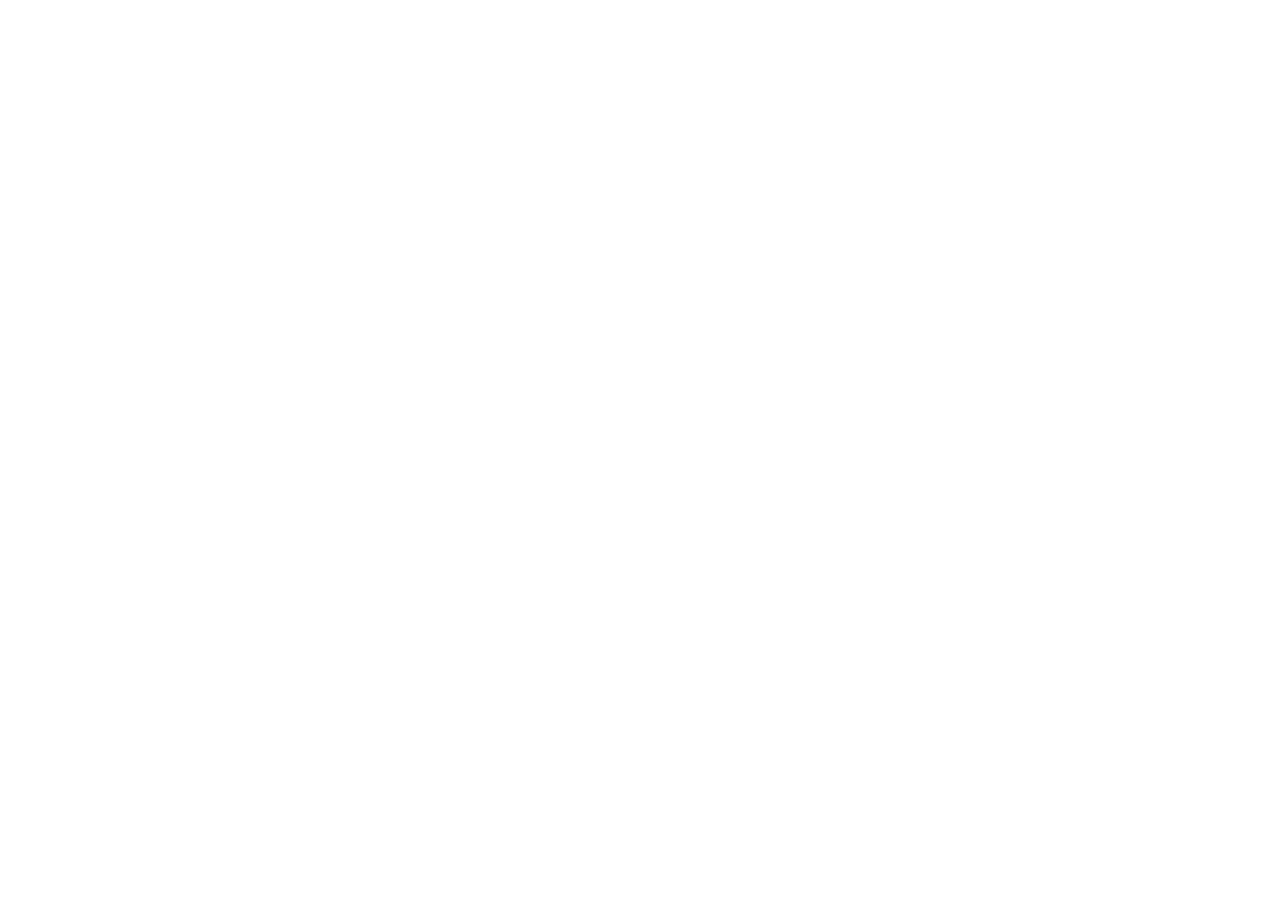
==== documentation.html @ 161df0f3 "First stab at a project page" ====
<!DOCTYPE html PUBLIC "-//W3C//DTD XHTML 1.0 Strict//EN" "http://www.w3.org/TR/xhtml1/DTD/xhtml1-strict.dtd">
<html xmlns="http://www.w3.org/1999/xhtml" lang="en" xml:lang="en">
<head>
<title>Clippy Documentation</title>
<meta http-equiv="content-type" content="text/html; charset=UTF-8">
<link rel="stylesheet" type="text/css" href="styles.css"></link>
</head>
<body>

<xmp theme="united" style="display:none;">

### General Usage

#### Clippy and it's ugly stepsister, the graphical interface for clippy
	
Clippy and the graphical interface for clippy both work on the data that's inside your clipboard. 
The best way to interact with clippy is:

Whatever editor you are currently working in, copy the text you wish to change.  Run one of the clippy
commands and paste back into the application you were just working in.  The console version, if ran from
a run prompt (Window key+R) will go away as soon as it's done, so you can immediately hit Ctrl+V to
paste back into your application.  The graphical interface forces you to tab/click back to your
original application. But hey, you like clicking that mouse a lot if you want the graphical interface,
right?

If you need help, ask for it. Either click the help menu, or type `clippy help`
	
	
#### Manip

Manip is for you that know how awesome awk/sed/grep in \*nix are.  I **don't** promise that manip will
do even a tenth of what those commands can do for you, but it **is** nice for a lot of purposes.  It will 
handle your standard output stream and perform all the functions that clippy will do for your clipboard.
Even the user defined functions.

Just pipe your output through manip and watch it output your text just the way you like it.

### Specific Commands

The best documentation for specific commands inside of clippy is clippy itself.  You should first learn
how to use `clippy help` and `clippy help [functionName]`

 1. Cap - capitalizes or lower cases
 2. Chunk - splits text by number of characters
 3. ColumnAlign - Aligns tab delimited text into text-columns
 4. Count - Counts the number of characters or lines
 5. Dedupe - Deduplicates a list
 6. Encode - encode/decode xml/url/base64
 7. **Grep** - returns list of matches
 8. NewText - get a new GUID, or current date data 
 9. **Rep** - replaces regex patterns or sql patterns
 10. Reverse - Reverses your text
 11. Snippet - Obtains a predefined snippet of text
 12. Sort - Sorts a list
 13. **Insert** - Copy your SQL output with headers and turn it into an  insert statement
 14. ToBase - Convert a base10 number to another base level (up to 36)
 15. Xml - Pretty print XML (or xml-esque or partial xml)
 16. Help - either print the list of functions, or specifics on a particular function if specified.

### User Defined Functions

Very often, you will find yourself performing the same function or set of functions many times over.
Save these to user defined functions.  For instance, if you find yourself removing empty lines more 
than once, you can define a function that looks like:

    rep "\n{2,}" "\n"
    
You can call that "smash" and then you will be able to run a command `clippy smash` any time you wish.

To quickly view/create/update some UDF's, just type in `clippy --udf`.  I then present you with a
ugly windows form to make those.  Otherwise, you can modify your udf.xml file by hand.

### Special Characters

Clippy has several "special" characters so it lives happily on the command-line.

* \\q - A quotation mark (because quotation marks denote the end of a parameter on the command line)
* \\t - A tab
* \\n - A carriage return/line feed (don't worry about the \\r)


</xmp>

<script src="http://strapdownjs.com/v/0.2/strapdown.js"></script>
</body>
</html>
---- styles.css ----
ul.toplink li {display:inline; float:left; padding-right:20px;}
ul.toplink li:last-child {float:none;}
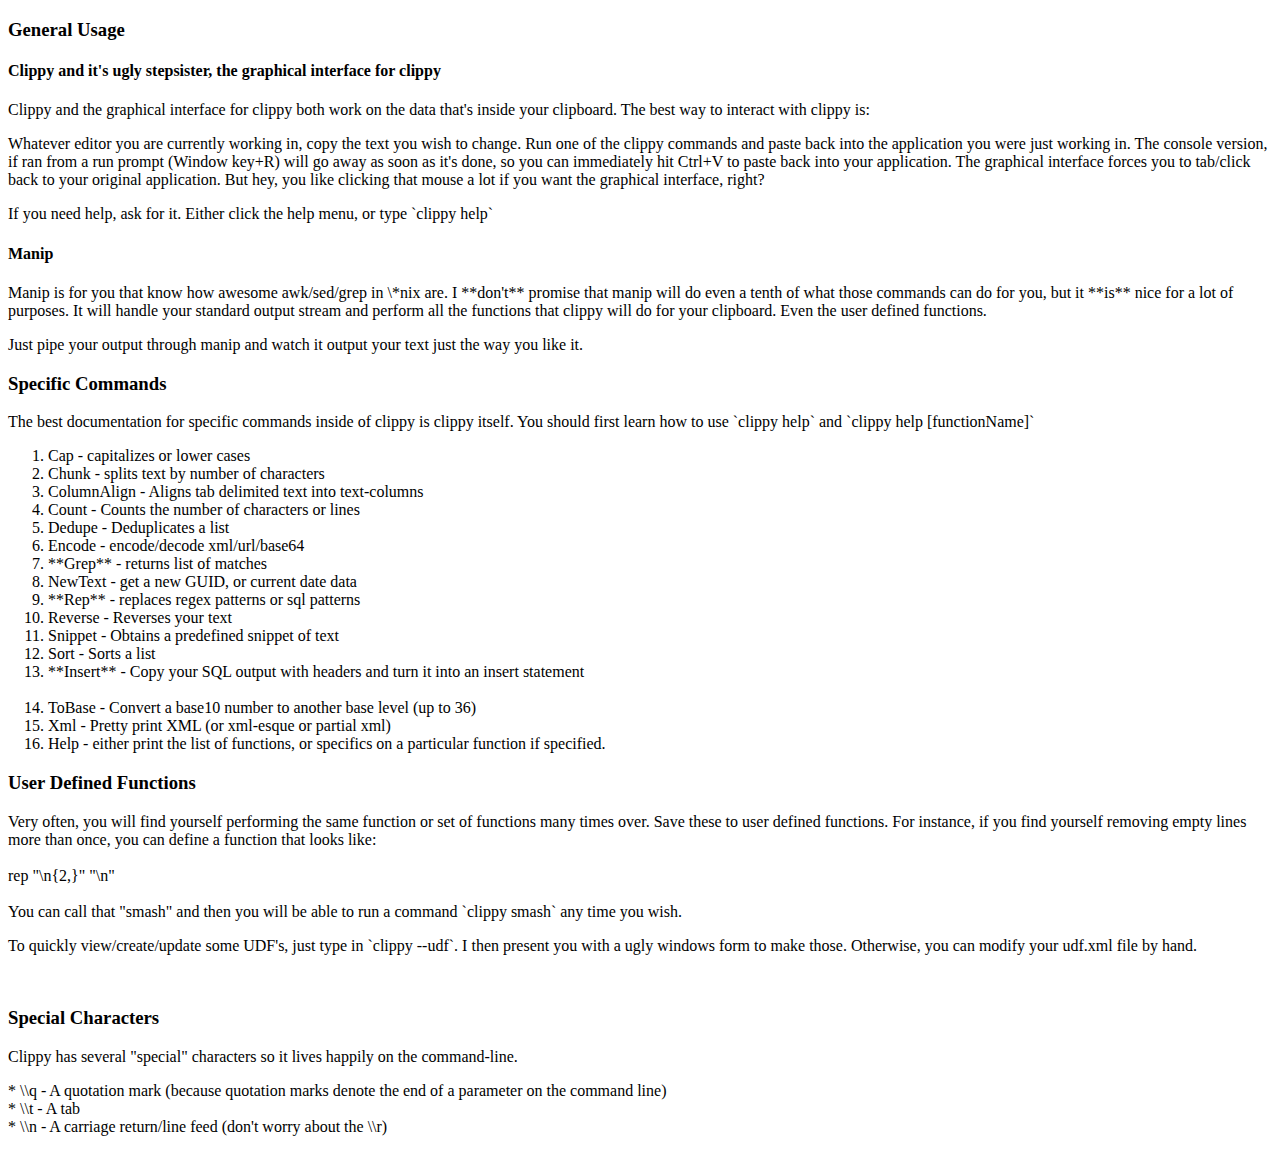
==== commit 35bda848: "making the project page match my user page" ====
--- a/documentation.html
+++ b/documentation.html
@@ -1,86 +1,96 @@
 <!DOCTYPE html PUBLIC "-//W3C//DTD XHTML 1.0 Strict//EN" "http://www.w3.org/TR/xhtml1/DTD/xhtml1-strict.dtd">
 <html xmlns="http://www.w3.org/1999/xhtml" lang="en" xml:lang="en">
 <head>
-<title>Clippy Documentation</title>
-<meta http-equiv="content-type" content="text/html; charset=UTF-8">
-<link rel="stylesheet" type="text/css" href="styles.css"></link>
+	<title>Clippy Documentation</title>
+    <link rel="stylesheet" type="text/css" href="stylesheets/stylesheet.css" media="screen">
+    <link rel="stylesheet" type="text/css" href="stylesheets/github-dark.css" media="screen">
+    <link rel="stylesheet" type="text/css" href="stylesheets/print.css" media="print">
+	<meta http-equiv="content-type" content="text/html; charset=UTF-8">
 </head>
 <body>
 
-<xmp theme="united" style="display:none;">
+    <div class="container">
+		<section id="main_content">
 
-### General Usage
+			<h3>General Usage</h3>
+			<h4>Clippy and it's ugly stepsister, the graphical interface for clippy</h4>
+			<p>
+			Clippy and the graphical interface for clippy both work on the data that's inside your clipboard. 
+			The best way to interact with clippy is:
+			</p>
+			<p>
+			Whatever editor you are currently working in, copy the text you wish to change.  Run one of the clippy
+			commands and paste back into the application you were just working in.  The console version, if ran from
+			a run prompt (Window key+R) will go away as soon as it's done, so you can immediately hit Ctrl+V to
+			paste back into your application.  The graphical interface forces you to tab/click back to your
+			original application. But hey, you like clicking that mouse a lot if you want the graphical interface,
+			right?
+			</p>
+			<p>
+			If you need help, ask for it. Either click the help menu, or type `clippy help`
+			</p>	
+	
+			<h4>Manip</h4>
+			<p>
+			Manip is for you that know how awesome awk/sed/grep in \*nix are.  I **don't** promise that manip will
+			do even a tenth of what those commands can do for you, but it **is** nice for a lot of purposes.  It will 
+			handle your standard output stream and perform all the functions that clippy will do for your clipboard.
+			Even the user defined functions.
+			</p>
+			<p>
+			Just pipe your output through manip and watch it output your text just the way you like it.
+			</p>
 
-#### Clippy and it's ugly stepsister, the graphical interface for clippy
-	
-Clippy and the graphical interface for clippy both work on the data that's inside your clipboard. 
-The best way to interact with clippy is:
+			<h3>Specific Commands</h3>
+			<p>
+			The best documentation for specific commands inside of clippy is clippy itself.  You should first learn
+			how to use `clippy help` and `clippy help [functionName]`
+			<ol>
+				<li>Cap - capitalizes or lower cases</li>
+				<li>Chunk - splits text by number of characters</li>
+				<li>ColumnAlign - Aligns tab delimited text into text-columns</li>
+				<li>Count - Counts the number of characters or lines</li>
+				<li>Dedupe - Deduplicates a list</li>
+				<li>Encode - encode/decode xml/url/base64</li>
+				<li>**Grep** - returns list of matches</li>
+				<li>NewText - get a new GUID, or current date data</li>
+				<li>**Rep** - replaces regex patterns or sql patterns</li>
+				<li>Reverse - Reverses your text</li>
+				<li>Snippet - Obtains a predefined snippet of text</li>
+				<li>Sort - Sorts a list</li>
+				<li>**Insert** - Copy your SQL output with headers and turn it into an  insert statement</li>
+			<br />	<li>ToBase - Convert a base10 number to another base level (up to 36)</li>
+				<li>Xml - Pretty print XML (or xml-esque or partial xml)</li>
+				<li>Help - either print the list of functions, or specifics on a particular function if specified.</li>
+			</ol>
 
-Whatever editor you are currently working in, copy the text you wish to change.  Run one of the clippy
-commands and paste back into the application you were just working in.  The console version, if ran from
-a run prompt (Window key+R) will go away as soon as it's done, so you can immediately hit Ctrl+V to
-paste back into your application.  The graphical interface forces you to tab/click back to your
-original application. But hey, you like clicking that mouse a lot if you want the graphical interface,
-right?
+			<h3>User Defined Functions</h3>
 
-If you need help, ask for it. Either click the help menu, or type `clippy help`
-	
-	
-#### Manip
+			<p> 
+			Very often, you will find yourself performing the same function or set of functions many times over.
+			Save these to user defined functions.  For instance, if you find yourself removing empty lines more 
+			than once, you can define a function that looks like:
+			<br /></br />
+			rep "\n{2,}" "\n"
+    		<br /><br /> 
+			You can call that "smash" and then you will be able to run a command `clippy smash` any time you wish.
+			</p>
+			<p>
+			To quickly view/create/update some UDF's, just type in `clippy --udf`.  I then present you with a
+			ugly windows form to make those.  Otherwise, you can modify your udf.xml file by hand.
+			</p>
+	<br />		
+			<h3>Special Characters</h3>
 
-Manip is for you that know how awesome awk/sed/grep in \*nix are.  I **don't** promise that manip will
-do even a tenth of what those commands can do for you, but it **is** nice for a lot of purposes.  It will 
-handle your standard output stream and perform all the functions that clippy will do for your clipboard.
-Even the user defined functions.
-
-Just pipe your output through manip and watch it output your text just the way you like it.
-
-### Specific Commands
-
-The best documentation for specific commands inside of clippy is clippy itself.  You should first learn
-how to use `clippy help` and `clippy help [functionName]`
-
- 1. Cap - capitalizes or lower cases
- 2. Chunk - splits text by number of characters
- 3. ColumnAlign - Aligns tab delimited text into text-columns
- 4. Count - Counts the number of characters or lines
- 5. Dedupe - Deduplicates a list
- 6. Encode - encode/decode xml/url/base64
- 7. **Grep** - returns list of matches
- 8. NewText - get a new GUID, or current date data 
- 9. **Rep** - replaces regex patterns or sql patterns
- 10. Reverse - Reverses your text
- 11. Snippet - Obtains a predefined snippet of text
- 12. Sort - Sorts a list
- 13. **Insert** - Copy your SQL output with headers and turn it into an  insert statement
- 14. ToBase - Convert a base10 number to another base level (up to 36)
- 15. Xml - Pretty print XML (or xml-esque or partial xml)
- 16. Help - either print the list of functions, or specifics on a particular function if specified.
-
-### User Defined Functions
-
-Very often, you will find yourself performing the same function or set of functions many times over.
-Save these to user defined functions.  For instance, if you find yourself removing empty lines more 
-than once, you can define a function that looks like:
-
-    rep "\n{2,}" "\n"
-    
-You can call that "smash" and then you will be able to run a command `clippy smash` any time you wish.
-
-To quickly view/create/update some UDF's, just type in `clippy --udf`.  I then present you with a
-ugly windows form to make those.  Otherwise, you can modify your udf.xml file by hand.
-
-### Special Characters
-
-Clippy has several "special" characters so it lives happily on the command-line.
-
-* \\q - A quotation mark (because quotation marks denote the end of a parameter on the command line)
-* \\t - A tab
-* \\n - A carriage return/line feed (don't worry about the \\r)
-
-
-</xmp>
-
-<script src="http://strapdownjs.com/v/0.2/strapdown.js"></script>
+			<p>
+			Clippy has several "special" characters so it lives happily on the command-line.
+			</p>
+			<p>
+			* \\q - A quotation mark (because quotation marks denote the end of a parameter on the command line)<br />
+			* \\t - A tab<br />
+			* \\n - A carriage return/line feed (don't worry about the \\r)<br />
+			</p>
+		</section>
+	</div>
 </body>
 </html>
